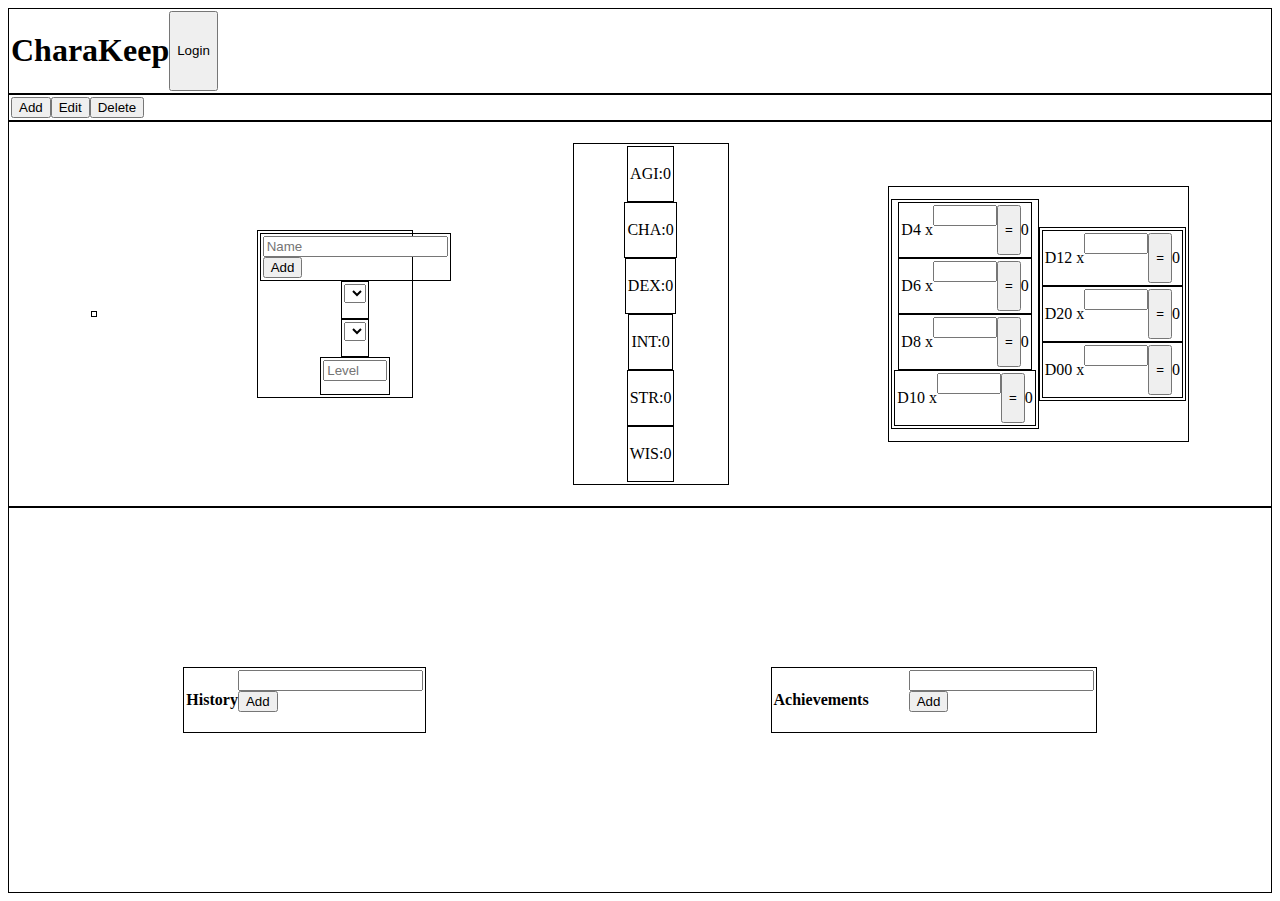
==== form.html @ 43f14e71 "hm" ====
<!DOCTYPE html>
<html>
    <head>
        <meta charset="utf-8">
        <meta http-equiv="X-UA-Compatible" content="IE=edge">
        <title></title>
        <meta name="description" content="">
        <meta name="viewport" content="width=device-width, initial-scale=1">
        <link rel="stylesheet" href="assets/index.css">
    </head>
    <body>

       <div id = "titlelog">
            <h1> CharaKeep</h1>
            <!-- if logged in 
                <h4> Welcome, <%= #{@user.name} <h4> 
                else 
                <h4> Welcome! </h4> -->
            <button id = "logbtn"> Login   
            </button>
       </div>
       
       <div id = "actions">
            <button id = "add"> Add </button>
            <button id = "edit"> Edit </button>
            <button id = "delete"> Delete </button>
       </div>
   
       <div id = "deets">
            <div>
                <!-- <img id = "profile" src = "./assets/images/placeholder" alt="character profile picture">  -->
            </div> 
            <div id = "basics">
                <div id="cname">
                    <p>
                        <form id = "charnameform" action = "">
                            <input type='text' name="charname" id="charname" cols="30" rows="1" placeholder="Name">
                            </br>
                            <button id='addname'>Add</button>
                       </form>  
                    </p> 
                </div>
                <div>
                    <p> 
                        <form id = "selectrace" action = "">
                            <select id = "race" name="Races" placeholder = "Races">
                                <!-- interpolate races -->
                            </select>
                       </form>  
                    </p>
                </div>             
                <div>
                    <p>
                        <form id = "selectclass" action = "">
                            <select id = "dndclass" name="dndclasses" placeholder= "Classes">
                                <!-- interpolate races -->
                            </select>
                        </form>
                    </p>
                </div>
                <div>
                    <p> 
                        <form id = "setlvlform" action = "">
                            <input type="number" id = "setlvl" min = "1" max = "100" placeholder="Level">
                              
                        </form>
                    </p>
                </div>
            </div>

            <div id = "stats">
                <div>
                    <p>AGI:</p><p id = "agi">0</p>
                </div>  
                <div>
                    <p>CHA:</p><p id = "cha">0</p>
                </div>
                <div>
                    <p>DEX:</p><p id = "dex">0</p>
                </div>
                <div>
                    <p>INT:</p><p id = "int">0</p>
                </div>
                <div>
                    <p>STR:</p><p id = "str">0</p>
                </div>
                <div>
                    <p>WIS:</p><p id = "wis">0</p>
                </div>  
            </div>


            <div id = "dice">
                <div id = "col1">
                    <div>
                        <p>D4 x</p> 
                            <form id = "d4roller" action = "">
                            <input type="number" id = "d4rolln" min = "0" max = "100"> 
                            </form> 
                        <button id = "d4eq"> = </button>
                        <br><p>0</p>
                    </div>
                    <div>
                        <p>D6 x</p>
                        <form id = "d6roller" action = "">
                            <input type="number" id = "d6rolln" min = "0" max = "100"> 
                            </form> 
                        <button id = "d6eq"> = </button>
                        <br><p>0</p>
                    </div>
                    <div>
                        <p>D8 x</p>
                        <form id = "d8roller" action = "">
                            <input type="number" id = "d8rolln" min = "0" max = "100"> 
                            </form> 
                        <button id = "d8eq"> = </button>
                        <br><p>0</p>
                    </div>  
                    <div>
                        <p>D10 x</p>
                        <form id = "d10roller" action = "">
                            <input type="number" id = "d10rolln" min = "0" max = "100"> 
                            </form> 
                        <button id = "d10eq"> = </button>
                        <br><p>0</p>
                    </div>
                </div>
                <div id ="col2">
                    <div>
                        <p>D12 x</p>
                        <form id = "d12roller" action = "">
                            <input type="number" id = "d12rolln" min = "0" max = "100"> 
                            </form> 
                        <button id = "d12eq"> = </button>
                        <br><p>0</p>
                    </div>
                    <div>
                        <p>D20 x</p>
                        <form id = "d20roller" action = "">
                            <input type="number" id = "d20rolln" min = "0" max = "100"> 
                            </form> 
                        <button id = "d20eq"> = </button>
                        <br><p>0</p>
                    </div>
                    <div>
                        <p>D00 x</p>
                        <form id = "d00roller" action = "">
                            <input type="number" id = "d00rolln" min = "0" max = "100"> 
                            </form> 
                        <button id = "d00eq"> = </button>    
                        <br><p>0</p>
                    </div>  
                </div>
            </div>
        </div>

       <div id = "legend">
           <div id = "histtab">
                <h4>History</h4>
                <p>
                    <form id = "addhistform" action = "">
                        <input type='textarea' name="history" id="history">
                        </br>
                        <button id='addhist'>Add</button>
                   </form>  
                </p>
            </div>

           <div id = "achievetab">
               <h4> Achievements</h4>
               <br>

               <ul id = "achul">
               </ul>

               <form id = "addachform" action = "">
                    <input type='text' name="achieve" id="achieve" cols="30" rows="10">
                    </br>
                    <button id='addach'>Add</button>
               </form>  
           </div>
       </div>

   
        
        <script src="./src/index.js" defer></script>
    </body>
</html>
---- assets/index.css ----
div {
    border-style: solid;
    border-color: black;
    border-width: .5px;
    margin: auto;
    padding: 2px;

    display: flex;
}

#buttolog {
    height: 25px;
}

#actions {
    flex-wrap: wrap;  
}


#deets {
    height: 380px;
   
}

img {
    height: 300px;
    width: 300px;
   
}

#basics {
    
    width: 150px;
    flex-direction: column;
    flex-wrap: wrap;
}

#achievements {
    flex-direction: column;
}

#stats {
    width: 150px;
    flex-direction: column;
}

#dice {
    height: 250px;
    flex-wrap: wrap;
}

#col1 {
    flex-direction: column;
    flex-wrap: wrap;
}

#col2 {
    flex-direction: column;
    flex-wrap: wrap;
}

#legend {
    height: 380px;
}
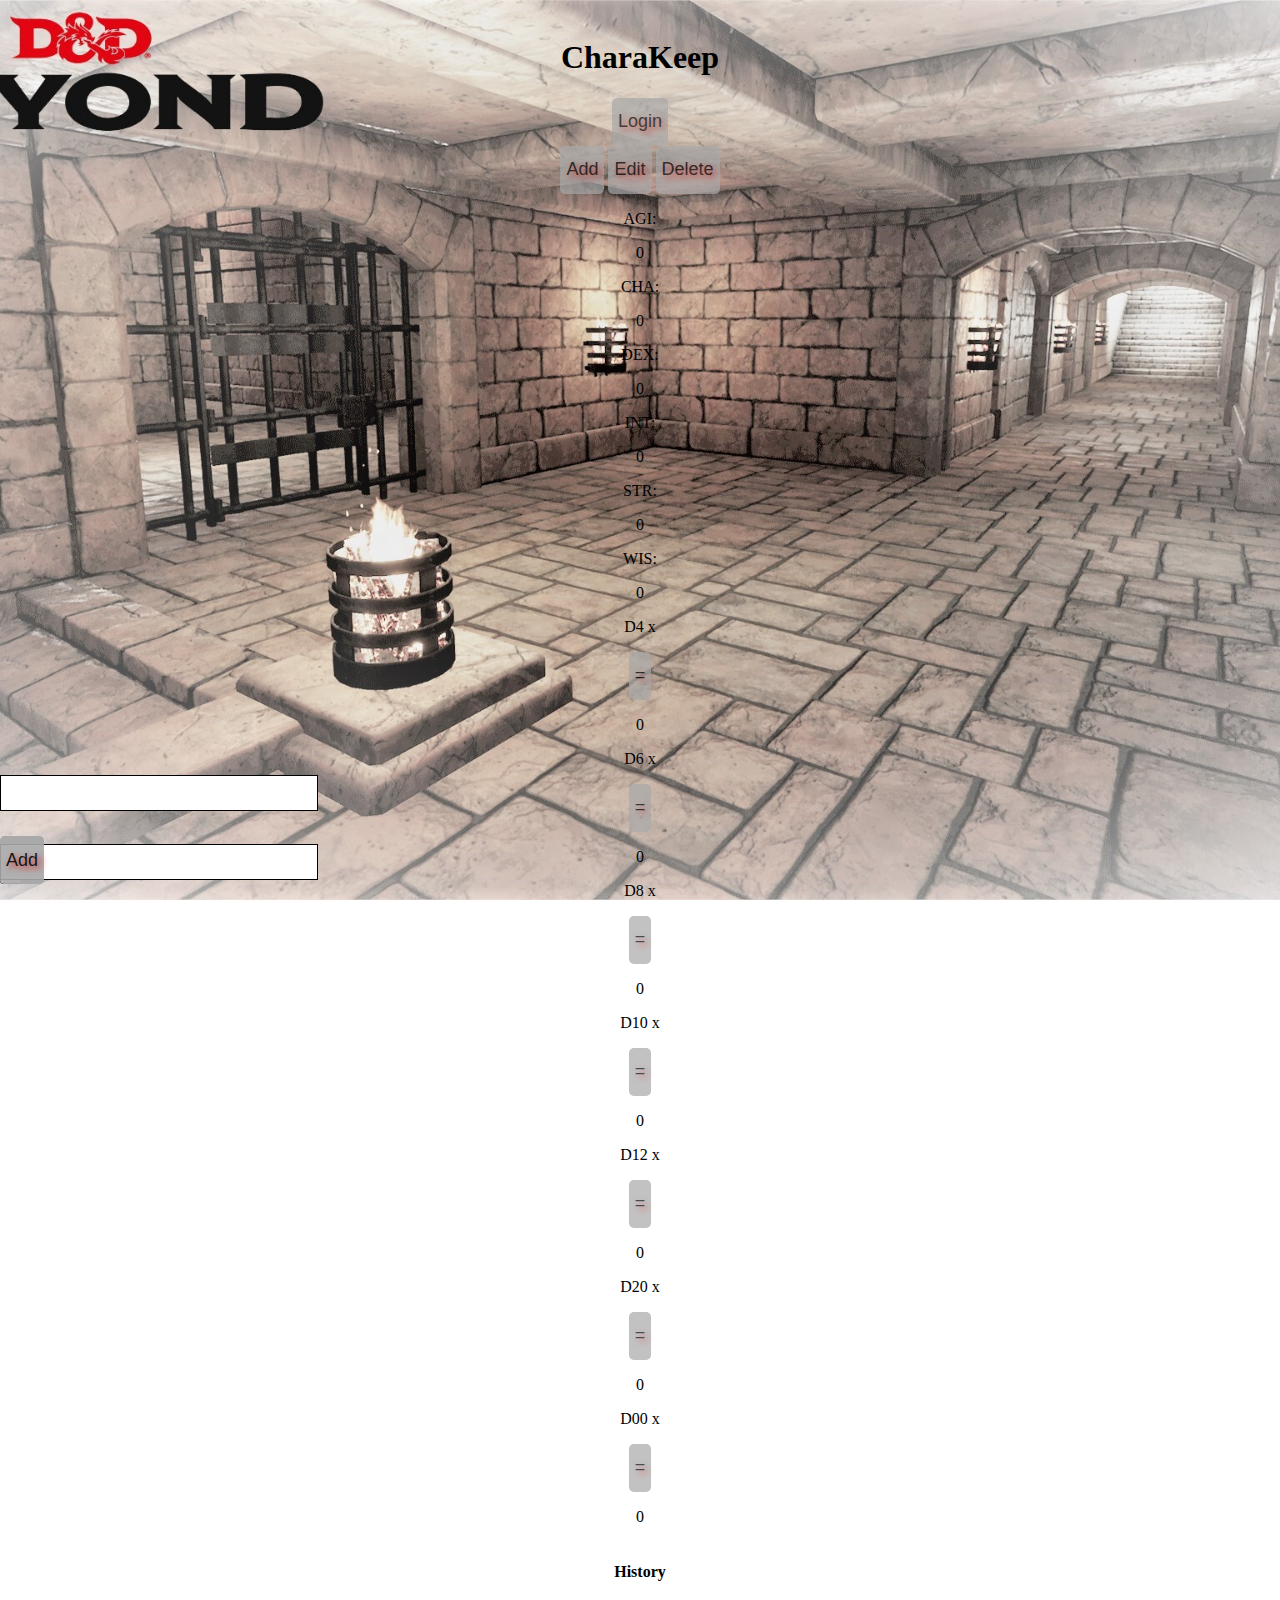
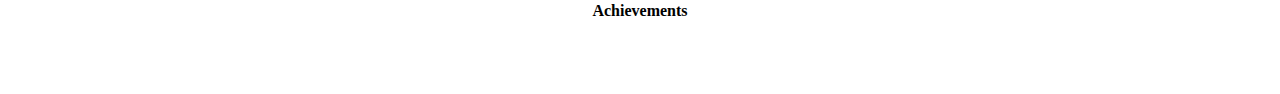
==== commit 1acd2562: "Merge pull request #1 from mesmith454/chrischanges" ====
--- a/form.html
+++ b/form.html
@@ -1,12 +1,12 @@
 <!DOCTYPE html>
-<html>
+<html id="form">
     <head>
         <meta charset="utf-8">
         <meta http-equiv="X-UA-Compatible" content="IE=edge">
         <title></title>
         <meta name="description" content="">
         <meta name="viewport" content="width=device-width, initial-scale=1">
-        <link rel="stylesheet" href="assets/index.css">
+        <link rel="stylesheet" type="text/css" href="style.css">
     </head>
     <body>
 
@@ -183,6 +183,6 @@
 
    
         
-        <script src="./src/index.js" defer></script>
+        <script type="text/javascript" src="src/index.js"></script>
     </body>
 </html>--- a/style.css
+++ b/style.css
@@ -0,0 +1,160 @@
+/* * {
+    margin: 0;
+    font-family: Arial, Helvetica, sans-serif;
+    box-sizing: border-box;
+  } */
+
+  html { 
+    background: url("assets/images/dndlogo.jpg") no-repeat center center fixed; 
+    -webkit-background-size: cover;
+    -moz-background-size: cover;
+    -o-background-size: cover;
+    background-size: cover;
+    
+  }
+  
+  body {
+    padding: 1rem;
+    position: bottom;
+    text-align: center;
+    background-color: transparent;
+    display: flex;
+    flex-direction: column;
+    justify-content: center;
+    align-items: center;
+    padding: 10px;
+  }
+  
+  header {
+    padding: 0.5rem;
+    width: 100%;
+    color: black;
+    /* background-color: transparent; */
+    text-shadow: 3px 3px 6px rgba(214, 0, 0, 0.86);
+  }
+  
+  .container {
+    margin-top:10px;
+    align-items: center;
+    text-align: center;
+    /* opacity: 0.7; */
+  }
+  
+
+  #char-menu {
+    display: flex;
+    overflow-x: auto;
+    margin: 0.5rem 0;
+    max-width: calc(100vw - 2rem);
+    /* opacity: 0.7; */
+    background-color: transparent;
+    text-align: center;
+    /* object-position: 100px 2000px; */
+  }
+  
+  #char-menu img {
+    flex: 0 1 auto;
+    height: 150px;
+    margin-right: 1rem;
+    justify-content: center;
+    cursor: pointer;
+    position: center;
+    align-items: center;
+    text-align: center;
+  }
+  
+  #char-menu img:last-child {
+    right: 500px;
+  }
+  
+  #char-detail {
+    border: 30px red;
+    padding: 60px;
+    margin: 0px;
+    position: relative;
+    left: -50px;
+    box-sizing: border-box;
+  }
+
+  div.characters {
+    position: center;
+    border: 30px red;
+    height: 150px;
+    width: 300px;
+    text-shadow: 3px 3px 6px rgba(214, 0, 0, 0.86);
+    text-align: center;
+  }
+  
+  .detail-image {
+    /* float: left; */
+    height: 350px;
+    width: 330px;
+    
+  }
+
+  
+  
+  .description {
+    /* position: center; */
+    /* text-overflow: ellipsis; */
+    text-shadow: 3px 3px 6px rgba(214, 0, 0, 0.86);
+    width:500px;
+    font-style: italic;
+    font-size: 30px;
+    /* text-align: center; */
+    left: -50px;
+    
+  }
+ 
+  button {
+    position: relative;
+    background-color: #A9A9A9;
+    opacity: 0.7;
+    border: black;
+    border-radius: 5px;
+    height: 3rem;
+    width: max-content;
+    text-shadow: 3px 3px 6px rgba(214, 0, 0, 0.86);
+    font-size: 18px;
+    justify-self: center;
+  }
+
+  form {
+    margin: 1rem 0;
+    width: 300px;
+    display: flex;
+    flex-direction: column;
+    align-items: flex-start;
+    position: absolute; bottom: 0; left: 0;
+    text-shadow: 3px 3px 6px rgba(214, 0, 0, 0.86);
+    font-size: 18px;
+  }
+  
+  input,
+  textarea {
+    font-size: 1rem;
+    border: 1px solid black;
+    background-color: white;
+    padding: 0.5rem;
+    margin: 0.25rem 0;
+    width: 100%;
+  }
+  
+  input[type="submit"] {
+    color: white;
+    border: 1px solid white;
+    background-color: black;
+    cursor: pointer;
+    transition: all 0.3s;
+  }
+  
+  input[type="submit"]:active {
+    background-color: gray;
+  }
+  .select{
+    font-size: 34px;
+    text-shadow: 3px 3px 6px rgba(214, 0, 0, 0.86);
+  }
+  
+ 
+  